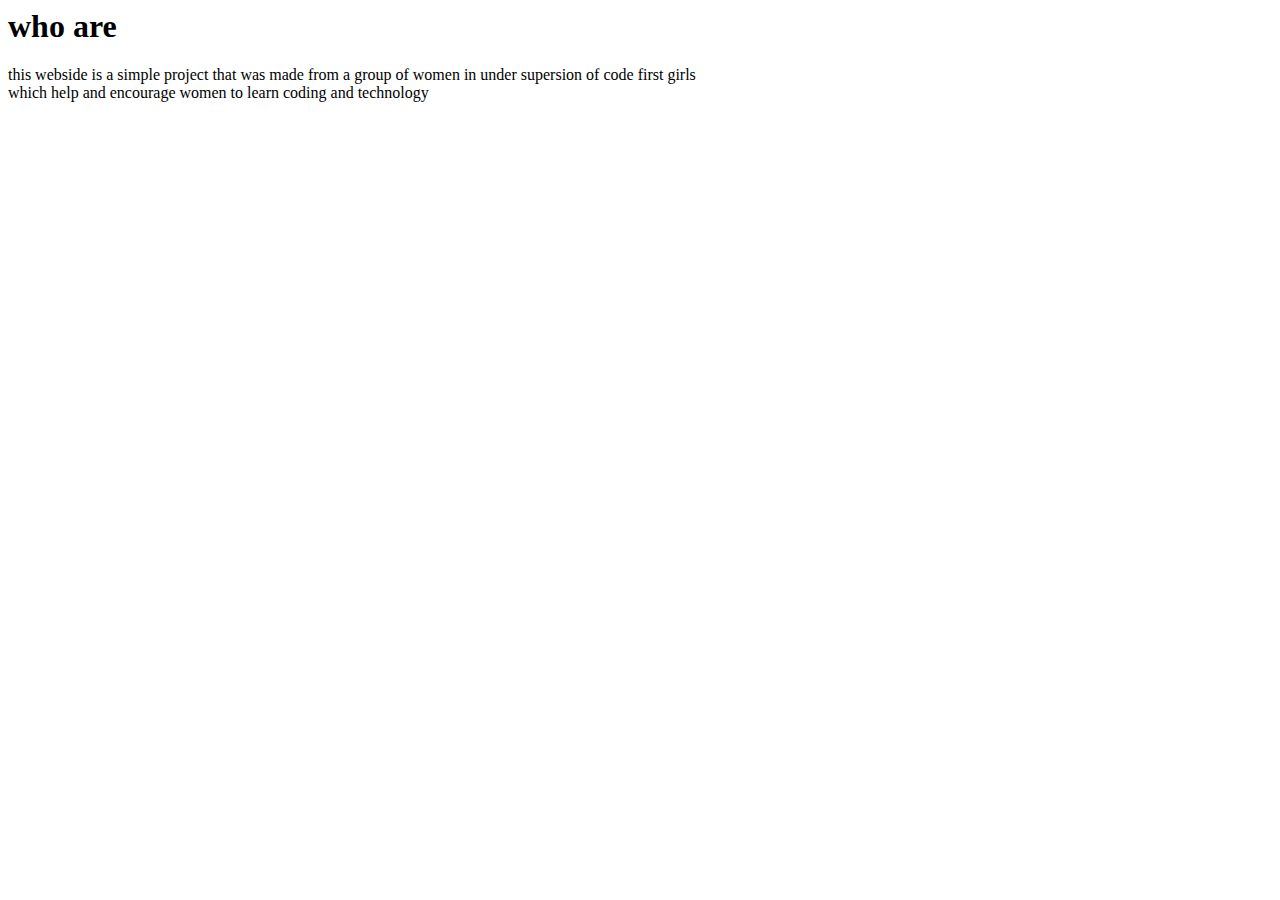
==== About.html @ fdbe1ba4 "Add files via upload" ====
<html>
<head>  

    


            <h1> who are </h1>

            <p> this webside is a simple project that was made from a group  of women in under supersion of code first girls <br> which help and encourage women to learn coding and technology  </p>
            

            
    
    </head>
    






    </body>
</html>
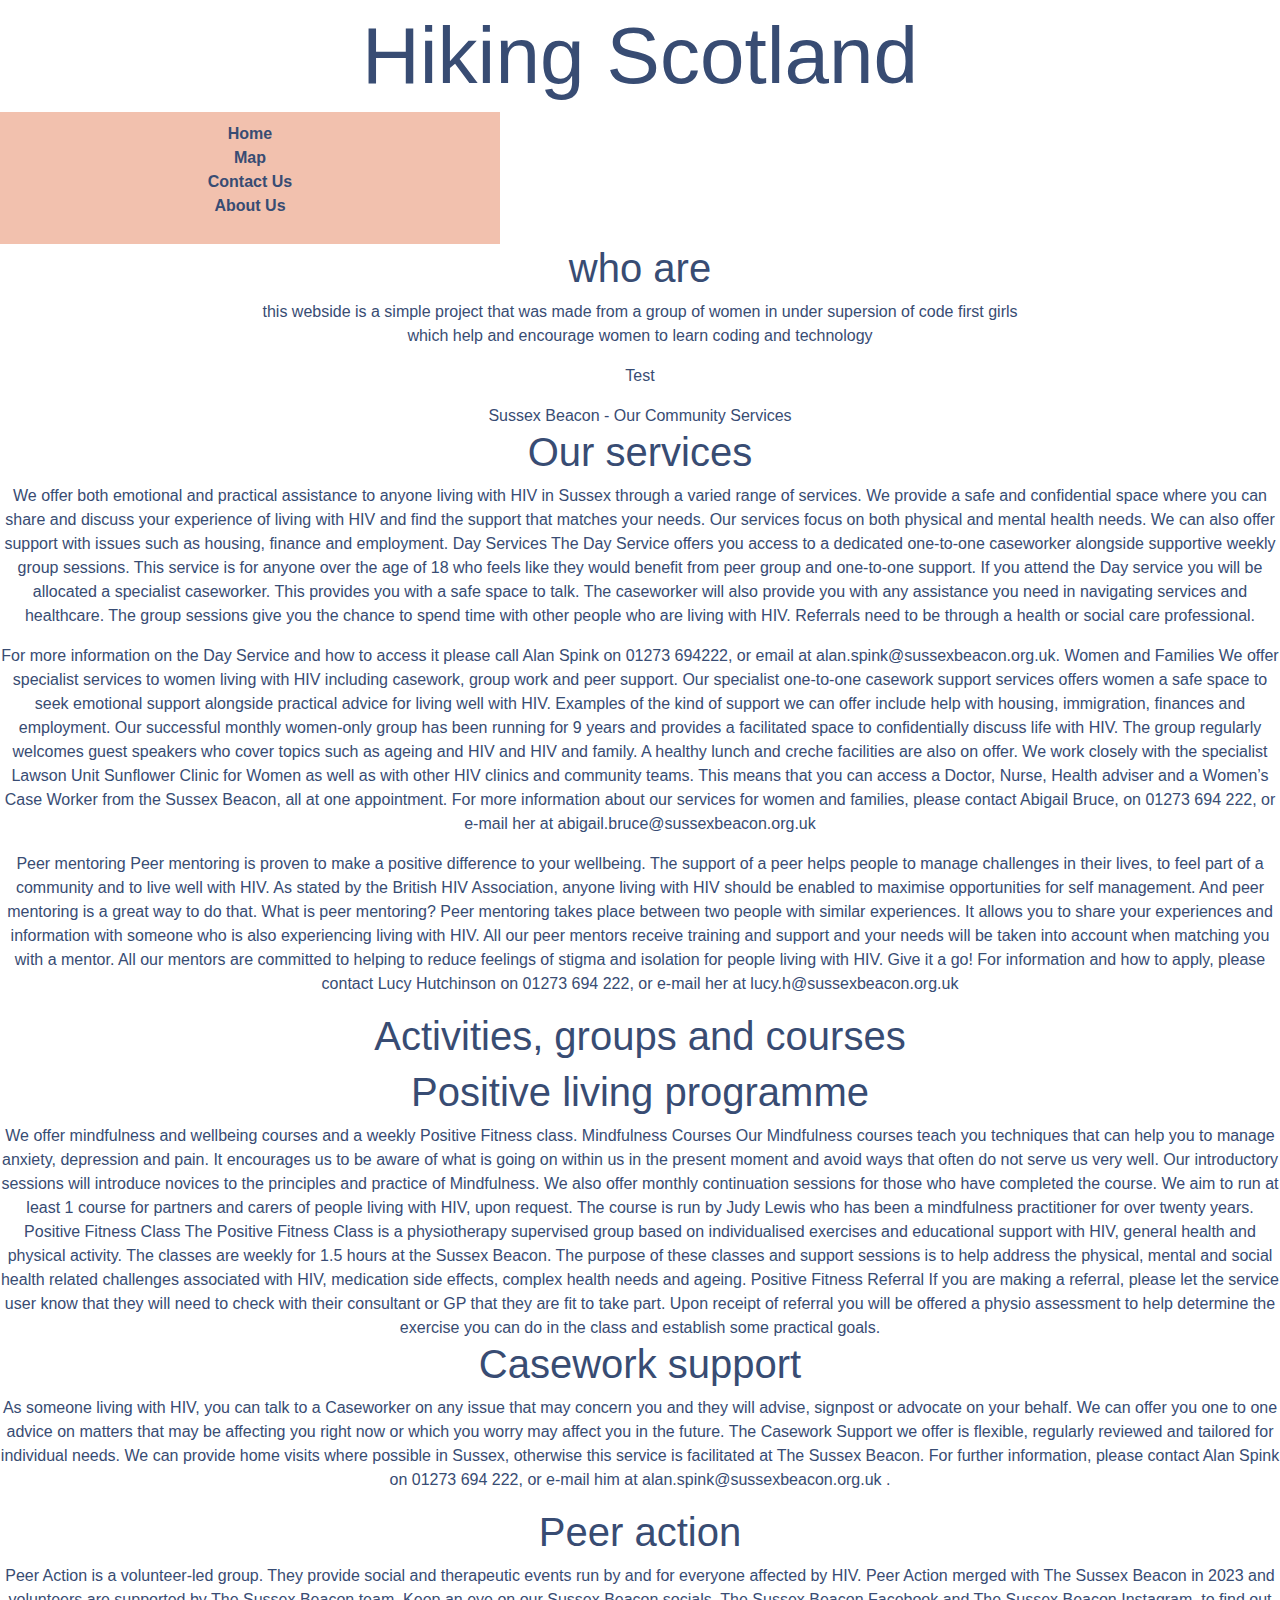
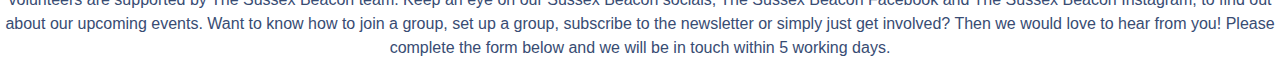
==== commit eaab9fce: "Update About.html" ====
--- a/About.html
+++ b/About.html
@@ -1,8 +1,44 @@
-<html>
-<head>  
+<!DOCTYPE html>
+<html lang="en">
+<head>
+    <meta charset="UTF-8">
+    <meta name="viewport" content="width=device-width, initial-scale=1.0">
+        <!doctype html>
+<html lang="en">
+  <head>
+    <meta charset="utf-8">
+    <meta name="viewport" content="width=device-width, initial-scale=1">
+    <title>Hiking Scotland</title>
+    <link href="https://cdn.jsdelivr.net/npm/bootstrap@5.3.3/dist/css/bootstrap.min.css" rel="stylesheet" integrity="sha384-QWTKZyjpPEjISv5WaRU9OFeRpok6YctnYmDr5pNlyT2bRjXh0JMhjY6hW+ALEwIH" crossorigin="anonymous">
+  </head>
+  <body>
+    <h1 class ="display-1 mt-2 mb -2 text-center">Hiking Scotland</h1>
+    <script src="https://cdn.jsdelivr.net/npm/bootstrap@5.3.3/dist/js/bootstrap.bundle.min.js" integrity="sha384-YvpcrYf0tY3lHB60NNkmXc5s9fDVZLESaAA55NDzOxhy9GkcIdslK1eN7N6jIeHz" crossorigin="anonymous"></script>
+  </body>
+</html>
+    <link rel="stylesheet" href="styles.css">
+    <link rel="   C:\Users\04aab\Desktop\hiking in scotland\About.html   " href="About.html">
+    <link rel="stylesheet" href="contact">
 
+
+<body>
+    
+  <header>
     
 
+        <div class="logo"></div>
+        <nav>
+            <ul>
+                <li><a href="index.html">Home</a></li>
+                <li><a href="map.html">Map  </a></li>
+
+
+
+             <li><a href="contact.html">Contact Us </a></li> 
+             <li><a href="About.html">About Us  </a></li> 
+
+
+            </header>
 
             <h1> who are </h1>
 
@@ -13,6 +49,83 @@
     
     </head>
     
+<p> Test</p>
+
+                Sussex Beacon - Our Community Services
+
+<h1>Our services</h1>  
+
+<p>We offer both emotional and practical assistance to anyone living with HIV in Sussex through a varied range of services. We provide a safe and confidential space where you can share and discuss your experience of living with HIV and find the support that matches your needs. Our services focus on both physical and mental health needs. We can also offer support with issues such as housing, finance and employment.
+Day Services
+The Day Service offers you access to a dedicated one-to-one caseworker alongside supportive weekly group sessions. This service is for anyone over the age of 18 who feels like they would benefit from peer group and one-to-one support.
+
+If you attend the Day service you will be allocated a specialist caseworker. This provides you with a safe space to talk. The caseworker will also provide you with any assistance you need in navigating services and healthcare. 
+
+The group sessions give you the chance to spend time with other people who are living with HIV.
+
+Referrals need to be through a health or social care professional.</p>
+
+<p>For more information on the Day Service and how to access it please call Alan Spink on 01273 694222, or email at alan.spink@sussexbeacon.org.uk.
+Women and Families
+We offer specialist services to women living with HIV including casework, group work and peer support. 
+
+Our specialist one-to-one casework support services offers women a safe space to seek emotional support alongside practical advice for living well with HIV. Examples of the kind of support we can offer include help with housing, immigration, finances and employment. 
+
+Our successful monthly women-only group has been running for 9 years and provides a facilitated space to confidentially discuss life with HIV. The group regularly welcomes guest speakers who cover topics such as ageing and HIV and HIV and family. A healthy lunch and creche facilities are also on offer.
+
+We work closely with the specialist Lawson Unit Sunflower Clinic for Women as well as with other HIV clinics and community teams. This means that you can access a Doctor, Nurse, Health adviser and a Women’s Case Worker from the Sussex Beacon, all at one appointment.
+
+For more information about our services for women and families, please contact Abigail Bruce, on 01273 694 222, or e-mail her at abigail.bruce@sussexbeacon.org.uk
+</p><p>Peer mentoring
+Peer mentoring is proven to make a positive difference to your wellbeing. The support of a peer helps people to manage challenges in their lives, to feel part of a community and to live well with HIV. As stated by the British HIV Association, anyone living with HIV should be enabled to maximise opportunities for self management. And peer mentoring is a great way to do that. 
+
+What is peer mentoring? Peer mentoring takes place between two people with similar experiences. It allows you to share your experiences and information with someone who is also experiencing living with HIV. 
+
+All our peer mentors receive training and support and your needs will be taken into account when matching you with a mentor. All our mentors are committed to helping to reduce feelings of stigma and isolation for people living with HIV.
+
+Give it a go! 
+
+For information and how to apply, please contact Lucy Hutchinson on 01273 694 222, or e-mail her at lucy.h@sussexbeacon.org.uk</p>
+<h1>Activities, groups and courses</h1>
+
+<h1>Positive living programme</h1>
+We offer mindfulness and wellbeing courses and a weekly Positive Fitness class. 
+
+Mindfulness Courses
+
+Our Mindfulness courses teach you techniques that can help you to manage anxiety, depression and pain. It encourages us to be aware of what is going on within us in the present moment and avoid ways that often do not serve us very well.
+
+Our introductory sessions will introduce novices to the principles and practice of Mindfulness. We also offer monthly continuation sessions for those who have completed the course. We aim to run at least 1 course for partners and carers of people living with HIV, upon request.
+
+The course is run by Judy Lewis who has been a mindfulness practitioner for over twenty years. 
+
+Positive Fitness Class
+
+The Positive Fitness Class is a physiotherapy supervised group based on individualised exercises and educational support with HIV, general health and physical activity.
+
+The classes are weekly for 1.5 hours at the Sussex Beacon. The purpose of these classes and support sessions is to help address the physical, mental and social health related challenges associated with HIV, medication side effects, complex health needs and ageing.
+
+Positive Fitness Referral
+If you are making a referral, please let the service user know that they will need to check with their consultant or GP that they are fit to take part. 
+
+Upon receipt of referral you will be offered a physio assessment to help determine the exercise you can do in the class and establish some practical goals.
+
+<h1>Casework support</h1>
+<p>As someone living with HIV, you can talk to a Caseworker on any issue that may concern you and they will advise, signpost or advocate on your behalf. We can offer you one to one advice on matters that may be affecting you right now or which you worry may affect you in the future.
+
+The Casework Support we offer is flexible, regularly reviewed and tailored for individual needs. We can provide home visits where possible in Sussex, otherwise this service is facilitated at The Sussex Beacon.
+
+
+For further information, please contact Alan Spink on 01273 694 222, or e-mail him at alan.spink@sussexbeacon.org.uk .</p>
+<h1>Peer action</h1>
+<p>Peer Action is a volunteer-led group. They provide social and therapeutic events run by and for everyone affected by HIV. Peer Action merged with The Sussex Beacon in 2023 and volunteers are supported by The Sussex Beacon team. 
+
+Keep an eye on our Sussex Beacon socials, The Sussex Beacon Facebook and The Sussex Beacon Instagram, to find out about our upcoming events.
+
+Want to know how to join a group, set up a group, subscribe to the newsletter or simply just get involved? Then we would love to hear from you! 
+
+Please complete the form below and we will be in touch within 5 working days.</p>
+
 
 
 
--- a/styles.css
+++ b/styles.css
@@ -0,0 +1,80 @@
+header {
+    background: #333;
+    background-color:#F2C1AE;
+    padding: 10px 20px;
+    max-width: 500px;
+}
+}
+.display-1 {Color:#384C73}
+.accordion {
+  --bs-accordion-active-bg: #384C73;
+  --bs-accordion-active-color:#F2C1AE ;
+}
+header .logo {
+    font-size: 24px;
+    font-weight: bold;
+    color: #384C73
+ 
+}
+
+nav ul {
+    list-style: none;
+    padding: 0;
+    margin: px 50px 75px 100px;
+
+}
+
+nav ul li {
+    display: inline;
+    margin-right: 15px;
+    margin: 50px 75px 100px;
+}
+
+nav ul li a {
+    color: #384C73;
+    text-decoration: none;
+    margin:  50px 75px 100px;
+    font-weight: bold;}
+  
+  
+    body {
+        font-family: Arial, sans-serif;
+        background-color: white;
+        color:#384c73;
+        text-align: center;
+        margin: 0;
+        padding: 0;
+    }
+
+    div.gallery {
+        margin: 15px;
+        border: 1px solid #ccc;
+        float: left;
+        width: 250px;
+      }
+      
+      div.gallery:hover {
+        border: 6px solid #777;
+      }
+      
+      div.gallery img {
+        width: 100%;
+        height: auto;
+      }
+      
+      div.desc {
+        padding: 15px;
+        text-align: center;
+      }
+    footer{
+      width: 100%;
+      bottom: 0;
+      position: fixed;
+      left: 0;
+      height: 50px;
+      background-color: #F2C1AE
+    }
+
+
+
+    
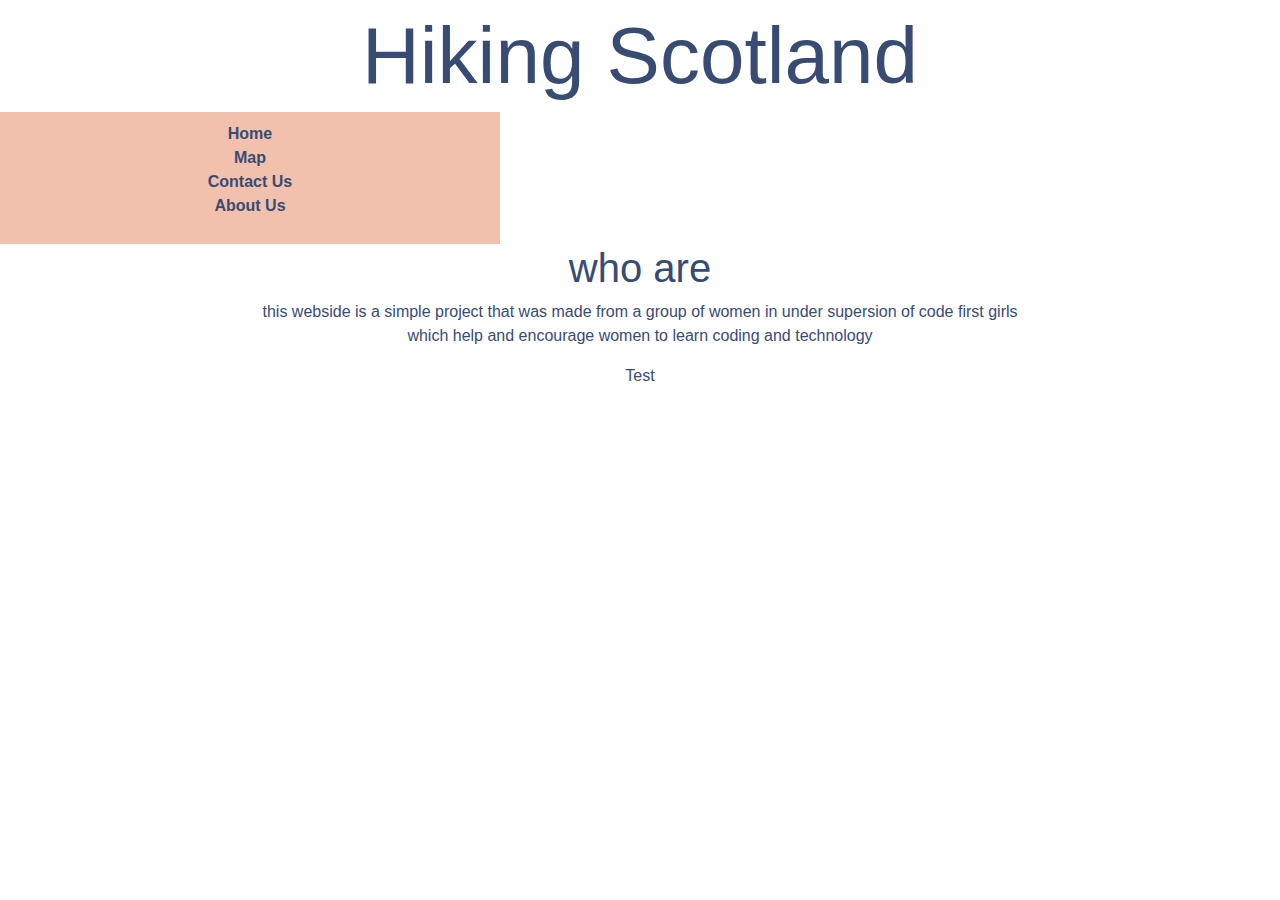
==== commit bbbd5948: "Update About.html" ====
--- a/About.html
+++ b/About.html
@@ -51,80 +51,9 @@
     
 <p> Test</p>
 
-                Sussex Beacon - Our Community Services
-
-<h1>Our services</h1>  
-
-<p>We offer both emotional and practical assistance to anyone living with HIV in Sussex through a varied range of services. We provide a safe and confidential space where you can share and discuss your experience of living with HIV and find the support that matches your needs. Our services focus on both physical and mental health needs. We can also offer support with issues such as housing, finance and employment.
-Day Services
-The Day Service offers you access to a dedicated one-to-one caseworker alongside supportive weekly group sessions. This service is for anyone over the age of 18 who feels like they would benefit from peer group and one-to-one support.
-
-If you attend the Day service you will be allocated a specialist caseworker. This provides you with a safe space to talk. The caseworker will also provide you with any assistance you need in navigating services and healthcare. 
-
-The group sessions give you the chance to spend time with other people who are living with HIV.
-
-Referrals need to be through a health or social care professional.</p>
-
-<p>For more information on the Day Service and how to access it please call Alan Spink on 01273 694222, or email at alan.spink@sussexbeacon.org.uk.
-Women and Families
-We offer specialist services to women living with HIV including casework, group work and peer support. 
-
-Our specialist one-to-one casework support services offers women a safe space to seek emotional support alongside practical advice for living well with HIV. Examples of the kind of support we can offer include help with housing, immigration, finances and employment. 
-
-Our successful monthly women-only group has been running for 9 years and provides a facilitated space to confidentially discuss life with HIV. The group regularly welcomes guest speakers who cover topics such as ageing and HIV and HIV and family. A healthy lunch and creche facilities are also on offer.
-
-We work closely with the specialist Lawson Unit Sunflower Clinic for Women as well as with other HIV clinics and community teams. This means that you can access a Doctor, Nurse, Health adviser and a Women’s Case Worker from the Sussex Beacon, all at one appointment.
-
-For more information about our services for women and families, please contact Abigail Bruce, on 01273 694 222, or e-mail her at abigail.bruce@sussexbeacon.org.uk
-</p><p>Peer mentoring
-Peer mentoring is proven to make a positive difference to your wellbeing. The support of a peer helps people to manage challenges in their lives, to feel part of a community and to live well with HIV. As stated by the British HIV Association, anyone living with HIV should be enabled to maximise opportunities for self management. And peer mentoring is a great way to do that. 
-
-What is peer mentoring? Peer mentoring takes place between two people with similar experiences. It allows you to share your experiences and information with someone who is also experiencing living with HIV. 
-
-All our peer mentors receive training and support and your needs will be taken into account when matching you with a mentor. All our mentors are committed to helping to reduce feelings of stigma and isolation for people living with HIV.
-
-Give it a go! 
-
-For information and how to apply, please contact Lucy Hutchinson on 01273 694 222, or e-mail her at lucy.h@sussexbeacon.org.uk</p>
-<h1>Activities, groups and courses</h1>
-
-<h1>Positive living programme</h1>
-We offer mindfulness and wellbeing courses and a weekly Positive Fitness class. 
-
-Mindfulness Courses
-
-Our Mindfulness courses teach you techniques that can help you to manage anxiety, depression and pain. It encourages us to be aware of what is going on within us in the present moment and avoid ways that often do not serve us very well.
-
-Our introductory sessions will introduce novices to the principles and practice of Mindfulness. We also offer monthly continuation sessions for those who have completed the course. We aim to run at least 1 course for partners and carers of people living with HIV, upon request.
-
-The course is run by Judy Lewis who has been a mindfulness practitioner for over twenty years. 
-
-Positive Fitness Class
-
-The Positive Fitness Class is a physiotherapy supervised group based on individualised exercises and educational support with HIV, general health and physical activity.
-
-The classes are weekly for 1.5 hours at the Sussex Beacon. The purpose of these classes and support sessions is to help address the physical, mental and social health related challenges associated with HIV, medication side effects, complex health needs and ageing.
-
-Positive Fitness Referral
-If you are making a referral, please let the service user know that they will need to check with their consultant or GP that they are fit to take part. 
-
-Upon receipt of referral you will be offered a physio assessment to help determine the exercise you can do in the class and establish some practical goals.
-
-<h1>Casework support</h1>
-<p>As someone living with HIV, you can talk to a Caseworker on any issue that may concern you and they will advise, signpost or advocate on your behalf. We can offer you one to one advice on matters that may be affecting you right now or which you worry may affect you in the future.
-
-The Casework Support we offer is flexible, regularly reviewed and tailored for individual needs. We can provide home visits where possible in Sussex, otherwise this service is facilitated at The Sussex Beacon.
+                
 
 
-For further information, please contact Alan Spink on 01273 694 222, or e-mail him at alan.spink@sussexbeacon.org.uk .</p>
-<h1>Peer action</h1>
-<p>Peer Action is a volunteer-led group. They provide social and therapeutic events run by and for everyone affected by HIV. Peer Action merged with The Sussex Beacon in 2023 and volunteers are supported by The Sussex Beacon team. 
-
-Keep an eye on our Sussex Beacon socials, The Sussex Beacon Facebook and The Sussex Beacon Instagram, to find out about our upcoming events.
-
-Want to know how to join a group, set up a group, subscribe to the newsletter or simply just get involved? Then we would love to hear from you! 
-
-Please complete the form below and we will be in touch within 5 working days.</p>
 
 
 
